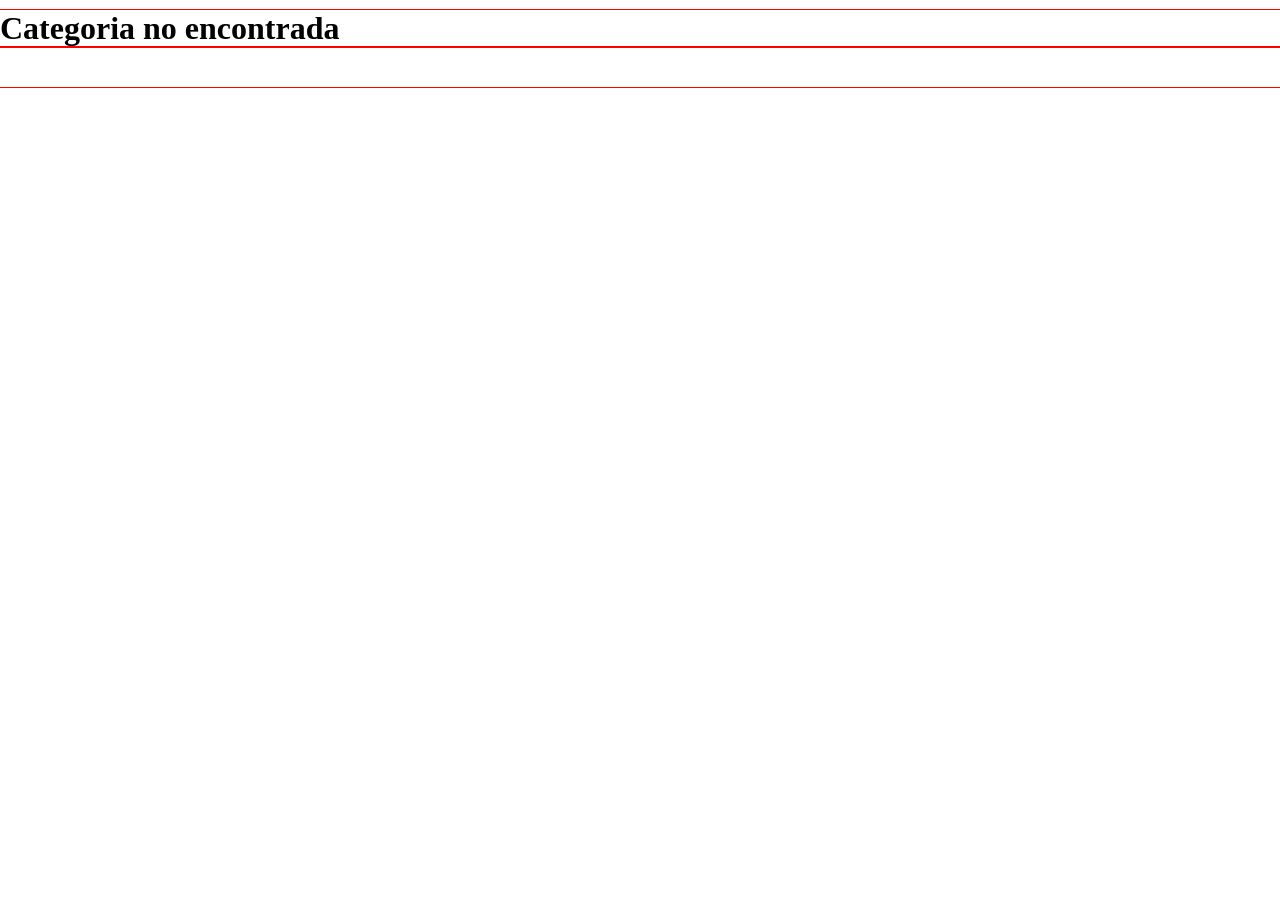
==== categoria.html @ 54d067e6 "cambios en la pagina principal, añadi categoria.html y plantilla.js" ====
<!DOCTYPE html>
<html>
    <head>
        <title> Categoria </title>
         <link rel="stylesheet" href="style2.css">
    </head>

    

    <body>

        <h1 id="titulo"></h1>

        <div id ="display"></div>

        <script src="plantilla.js"></script>


    </body>



</html>
---- style2.css ----
body{
    margin: 0;
    padding-top: 10px;
}
h1, p{
    margin: 0;
}

* {outline: 1px solid red;}


/*--------------------barra------------------------*/
.navbar{
 
    position: fixed;
    top: 0;
    width: 100%;
    z-index: 1000;
    background-color: rgb(245, 140, 210); 
    color: white;
    display: flex;
    justify-content: space-between;
    align-items: center;
    padding: 15px 20px;
}

.logo{
    font-size: 20px;

}

.menu {
    list-style: none;
    display: flex;
    gap: 20px;
    margin: 0;
}

.menu a{
    text-decoration: none;
    color: aliceblue;
}

.menu a:hover {
    color: #a9b3b4;
}
/*-------------------------------------------*/

/*grid de las imagenes*/

.biggercontainer{
    position: relative;
    overflow: hidden;
     top: 0%;

}
.logoteaMayoyita{
    position: absolute;
    top: 50%;
    left: 50%;
    transform: translate(-50%, -50%);

    width: 45%;
    height: auto;

    z-index: 10;
    border-radius: 10px;
}

.container {
    display: grid;
     top: 0%;
    grid-template-columns:repeat(3, 1fr);

    margin-bottom: 50px;
}

.item img {
     width: 100%;
    height: 100%;
    object-fit: cover;
}

/*------------------------------------*/

.divisionCategorias{
    font-size: 30px;
    margin-bottom: 20px;
    text-align: center;
}

.lowmenu {
    display: grid;
    grid-template-columns:repeat(3, 1fr);

    grid-gap: 3em;

    margin-top: 0;
    margin-bottom: 100px;
}


.item2 {
    display: block;
    position: relative;
    top: 0;
    aspect-ratio: 1 / 1;
    overflow: hidden;
    text-decoration: none;
}


.item2 img {
     top: 0;
     width: 100%;
    height: 100%;
    object-fit: cover;
     border-radius: 10px;
}

.item2 p{
    position: absolute;
    bottom: 10px;
    left: 40%;
    color: white;

}

.item2:hover{
    transform: scale(1.05);
    transition: 0.3s;
}

#display {
    display: flex;
   flex-direction: column;
    gap: 20px;

    padding: 20px;
}



.productoA-espacio {
    display: flex;
    align-items: center;
    gap: 20px;

    background: white;
    padding: 20px;
    border-radius: 10px;

    margin-bottom: 20px;
}

.productoA-espacio img{
    width: 200px;
    height: 200px;
    object-fit: cover;

    border-radius: 10px;

    flex-shrink: 0;
}

.productoA-informacion{
    flex: 1;
}

.productoA-informacion button {
    padding: 10px 20px;
    border: none;

    background: pink;
    color: white;

    border-radius: 5px;
    cursor: pointer;
}
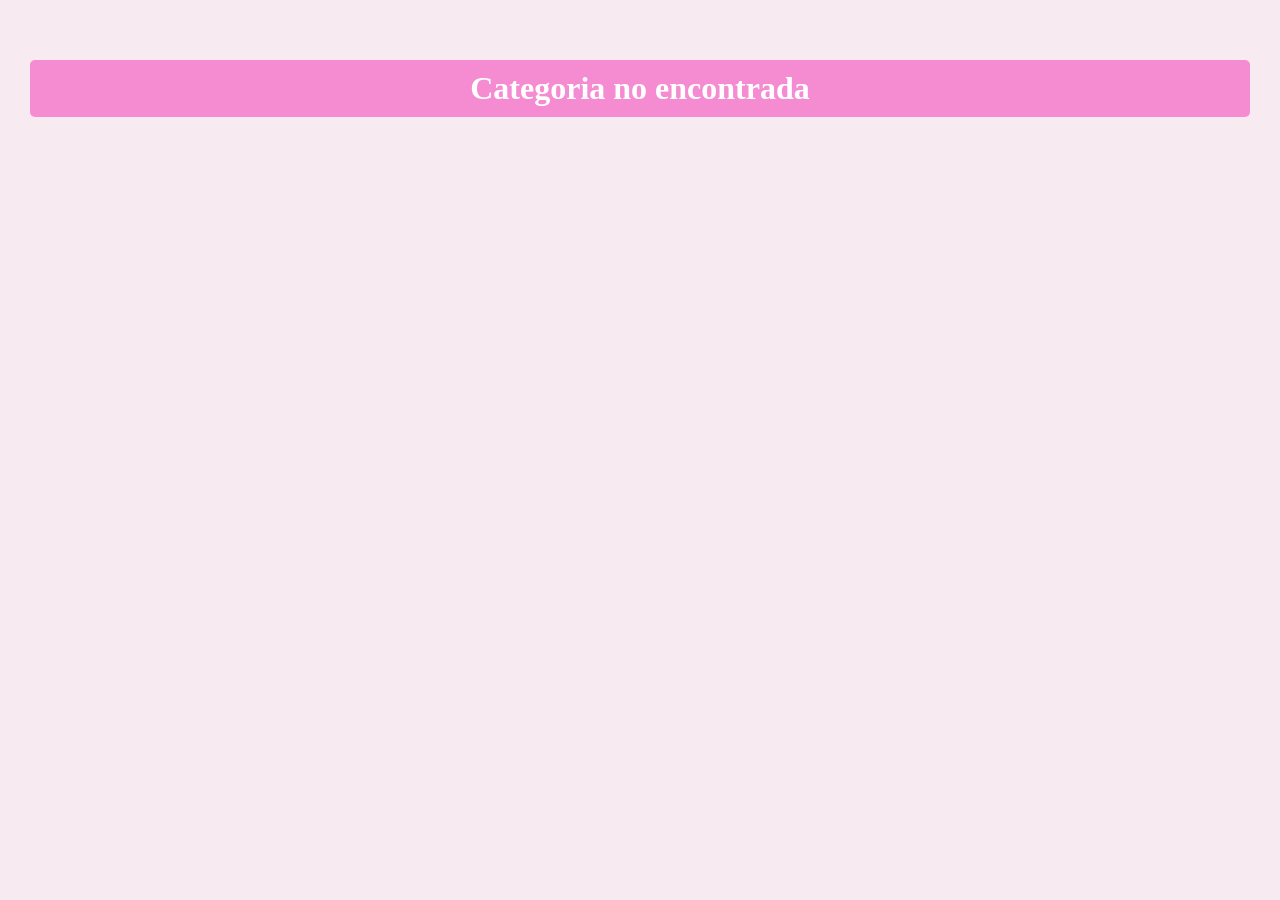
==== commit 17eb0466: "cambios en el diseño de la pagina principal y plantillas" ====
--- a/categoria.html
+++ b/categoria.html
@@ -9,10 +9,15 @@
 
     <body>
 
-        <h1 id="titulo"></h1>
+        <body style="background-color: rgb(247, 234, 240);"></body>
 
-        <div id ="display"></div>
+        <div class="contenidoCategoria">
+            <h1 id="titulo"></h1>
 
+             <div id ="display"></div>
+
+        </div>
+        
         <script src="plantilla.js"></script>
 
 
--- a/style2.css
+++ b/style2.css
@@ -1,3 +1,4 @@
+
 body{
     margin: 0;
     padding-top: 10px;
@@ -6,7 +7,7 @@
     margin: 0;
 }
 
-* {outline: 1px solid red;}
+/* {outline: 1px solid red;}
 
 
 /*--------------------barra------------------------*/
@@ -123,7 +124,9 @@
     bottom: 10px;
     left: 40%;
     color: white;
-
+    background-color: rgba(245, 140, 210);
+    border-radius: 10px;
+    padding: 3px 5px;
 }
 
 .item2:hover{
@@ -167,6 +170,22 @@
     flex: 1;
 }
 
+.productoA-informacion h2{
+    background-color: rgb(245, 140, 210);
+    padding: 10px;
+    border-radius: 5px;
+    color: white;
+}
+
+#titulo{
+    background-color: rgb(245, 140, 210);
+    padding: 10px;
+    border-radius: 5px;
+    margin-bottom: 30px;
+    text-align: center;
+    color: white;
+}
+
 .productoA-informacion button {
     padding: 10px 20px;
     border: none;
@@ -176,4 +195,154 @@
 
     border-radius: 5px;
     cursor: pointer;
+
+body{
+    margin: 0;
+    padding-top: 10px;
+}
+h1, p{
+    margin: 0;
+}
+
+* {outline: 1px solid red;}
+
+
+/*--------------------barra------------------------*/
+.navbar{
+ 
+    position: fixed;
+    top: 0;
+    width: 100%;
+    z-index: 1000;
+    background-color: rgb(245, 140, 210); 
+    color: white;
+    display: flex;
+    justify-content: space-between;
+    align-items: center;
+    padding: 15px 20px;
+}
+
+.logo{
+    font-size: 20px;
+
+}
+
+.menu {
+    list-style: none;
+    display: flex;
+    gap: 20px;
+    margin: 0;
+}
+
+.menu a{
+    text-decoration: none;
+    color: aliceblue;
+}
+
+.menu a:hover {
+    color: #a9b3b4;
+}
+/*-------------------------------------------*/
+
+/*grid de las imagenes*/
+
+.biggercontainer{
+    position: relative;
+    overflow: hidden;
+     top: 0%;
+
+}
+.logoteaMayoyita{
+    position: absolute;
+    top: 50%;
+    left: 50%;
+    transform: translate(-50%, -50%);
+
+    width: 40%;
+    height: auto;
+
+    z-index: 10;
+    border-radius: 10px;
+}
+
+.container {
+    display: grid;
+     top: 0%;
+    grid-template-columns:repeat(3, 1fr);
+
+    margin-bottom: 50px;
+}
+
+.item img {
+     width: 100%;
+    height: 100%;
+    object-fit: cover;
+}
+
+/*------------------------------------*/
+
+.lowmenu {
+    display: grid;
+    grid-template-columns:repeat(3, 1fr);
+
+    grid-gap: 3em;
+
+    margin-top: 0;
+    margin-bottom: 100px;
+}
+
+
+.item2 {
+    display: block;
+    position: relative;
+    top: 0;
+    aspect-ratio: 1 / 1;
+    overflow: hidden;
+    text-decoration: none;
+}
+
+
+.item2 img {
+     top: 0;
+     width: 100%;
+    height: 100%;
+    object-fit: cover;
+     border-radius: 10px;
+}
+
+.item2 p{
+    position: absolute;
+    bottom: 10px;
+    left: 40%;
+    color: white;
+
+}
+
+.item2:hover{
+    transform: scale(1.05);
+    transition: 0.3s;
+
+}}
+
+
+.contenidoCategoria{
+    padding-top: 50px;
+    padding-left: 30px;
+    padding-right: 30px;
+
+}
+
+.contacto{
+    position: center;
+    align-items: center;
+    background: white;
+    padding: 20px;
+    border-radius: 10px;
+}
+
+.divisionCategorias{
+    font-size: 30px;
+    text-align: center;
+    background-color: rgb(245, 140, 210);
+    color: white;
 }
